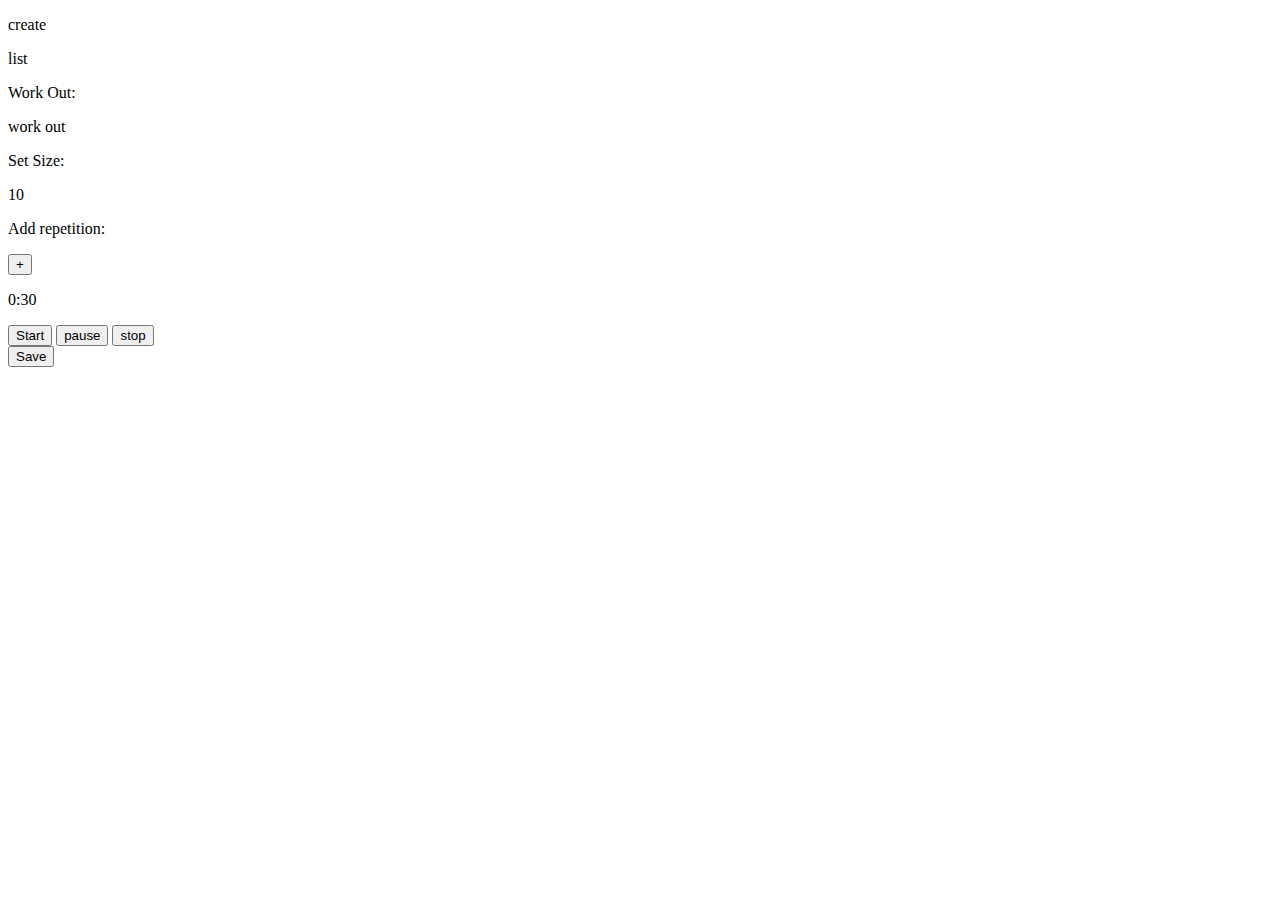
==== Track workout/index.html @ 80775db2 "Add files via upload" ====
<!DOCTYPE html>
<html lang="en">
<head>
    <meta charset="UTF-8">
    <meta name="viewport" content="width=device-width, initial-scale=1.0">
    <link rel="stylesheet" href="styles.css">
    <script defer src="index.js"></script>
    <title>track work out </title>
</head>
<body>
    <header>
        <nav>
            <p>create</p>
            <p>list</p>
        </nav>
    </header>
    <section>
        <div class="2colRow">
            <div class="workoutBlock">
                <div class="2colRow">
                    <p>Work Out:</p>
                    <div class="btnP">
                        <p id="wrkTvalue">work out</p>
                    </div>
                </div>
                <div class="2colRow">
                    <p>Set Size:</p>
                    <div class="btnP">
                        <p id="stsizValue">10</p>
                    </div>
                </div>
                <div class="2colRow">
                    <p>Add repetition:</p>
                    
                    <button id="addRep">+</button>
                    
                </div>

            </div>



            <div class="stopWatchBlock">
                <p>0:30</p>
                <button id="startBtn">Start</button>
                <button id="pauseBtn">pause</button>
                <button id="stopbbtn">stop</button>
            </div>


        </div>

        <button id="savebtn">Save</button>
    </section>
    
</body>
</html>
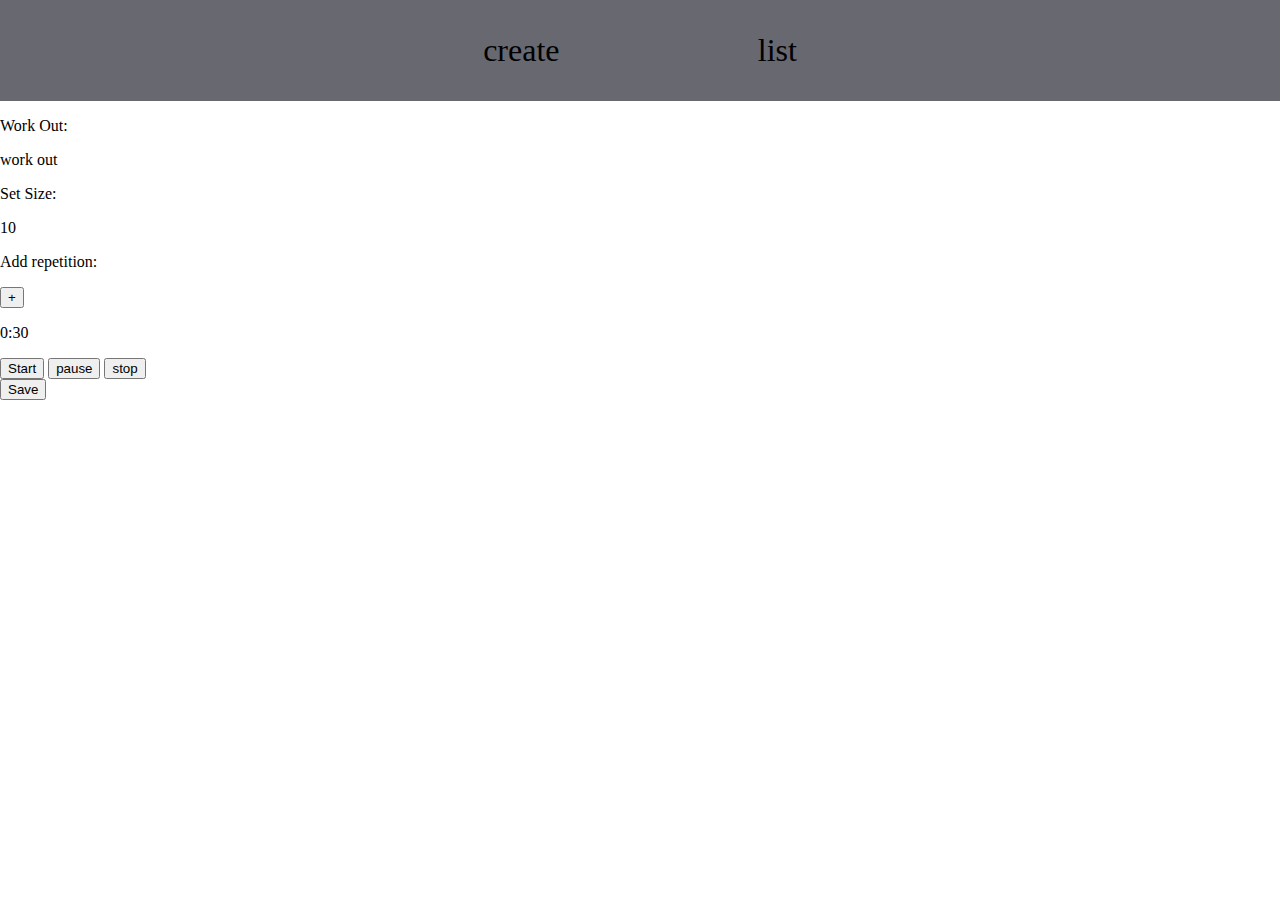
==== commit 2c6d87b3: "Update index.html" ====
--- a/Track workout/index.html
+++ b/Track workout/index.html
@@ -11,6 +11,7 @@
     <header>
         <nav>
             <p>create</p>
+            
             <p>list</p>
         </nav>
     </header>
@@ -54,4 +55,4 @@
     </section>
     
 </body>
-</html>+</html>
--- a/Track workout/styles.css
+++ b/Track workout/styles.css
@@ -0,0 +1,21 @@
+/* global styless */
+body{
+    margin: 0;
+}
+
+/* header */
+header {
+ display: flex;
+ background-color: rgb(104, 104, 113);
+ justify-content: space-around;
+ margin: 0;
+}
+nav{
+    display: flex;
+    justify-content: space-around;
+    width: 40%;
+}
+nav p{
+    font-size: 32px;
+}
+/* section */
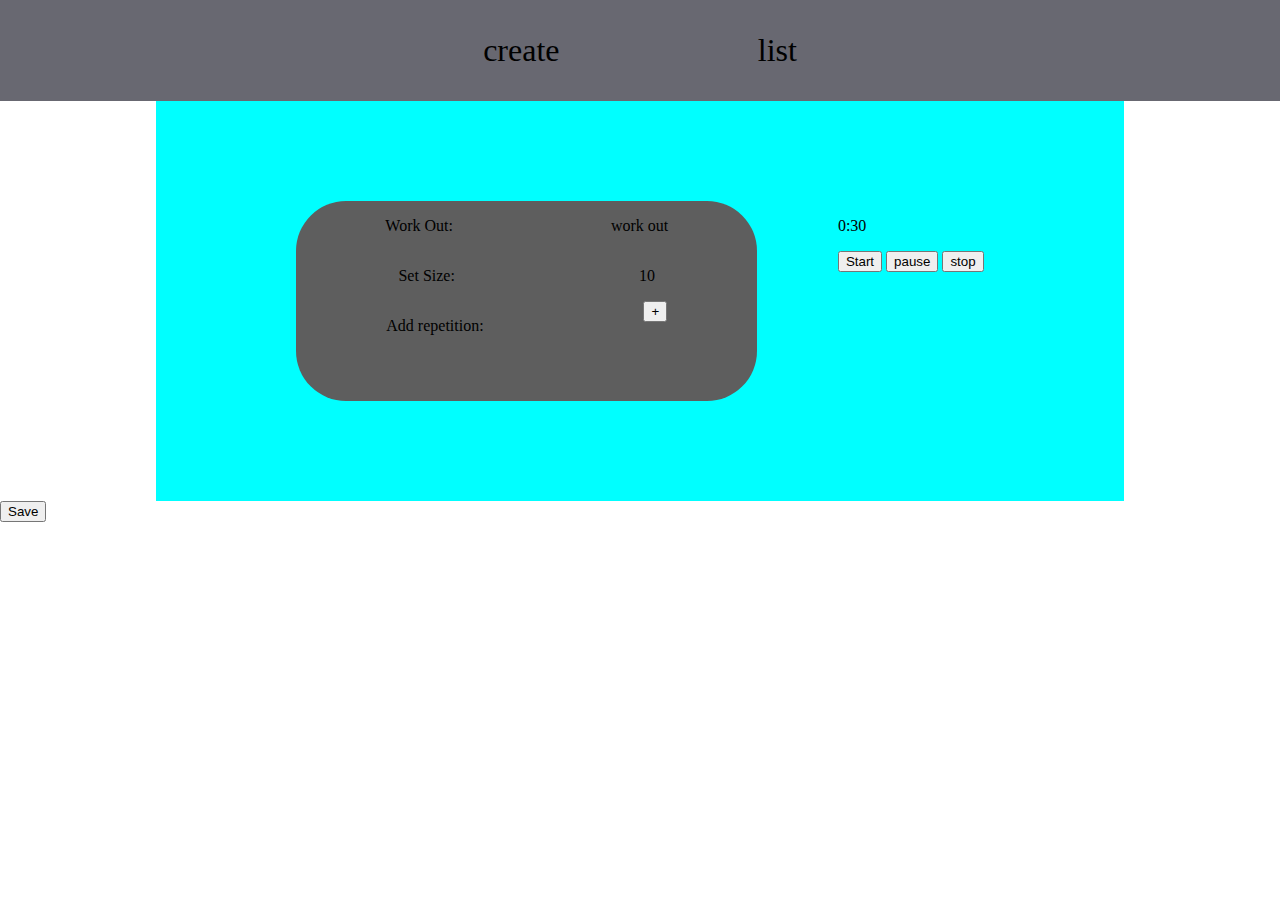
==== commit 9a63a769: "Update index.html" ====
--- a/Track workout/index.html
+++ b/Track workout/index.html
@@ -16,21 +16,21 @@
         </nav>
     </header>
     <section>
-        <div class="2colRow">
+        <div class="twoColRow firstRow">
             <div class="workoutBlock">
-                <div class="2colRow">
+                <div class="twoColRow ">
                     <p>Work Out:</p>
                     <div class="btnP">
                         <p id="wrkTvalue">work out</p>
                     </div>
                 </div>
-                <div class="2colRow">
+                <div class="twoColRow">
                     <p>Set Size:</p>
                     <div class="btnP">
                         <p id="stsizValue">10</p>
                     </div>
                 </div>
-                <div class="2colRow">
+                <div class="twoColRow">
                     <p>Add repetition:</p>
                     
                     <button id="addRep">+</button>
--- a/Track workout/styles.css
+++ b/Track workout/styles.css
@@ -8,7 +8,7 @@
  display: flex;
  background-color: rgb(104, 104, 113);
  justify-content: space-around;
- margin: 0;
+ margin-bottom: 50;
 }
 nav{
     display: flex;
@@ -19,3 +19,32 @@
     font-size: 32px;
 }
 /* section */
+
+
+.twoColRow{
+ display: flex;
+ justify-content: space-around;
+
+ padding: 0 10px;
+}
+
+#addRep{
+    height: 16%;
+}
+
+.firstRow{
+ background-color: aqua; 
+ padding: 100px;  
+ justify-content: space-around;
+ width: 60vw;
+ height: 70%;
+ margin-top: 20%;
+ margin: auto;
+}
+
+.workoutBlock{
+    background-color: rgb(94, 94, 94);
+    width: 60%;
+    height: 200px;
+    border-radius: 50px;
+}
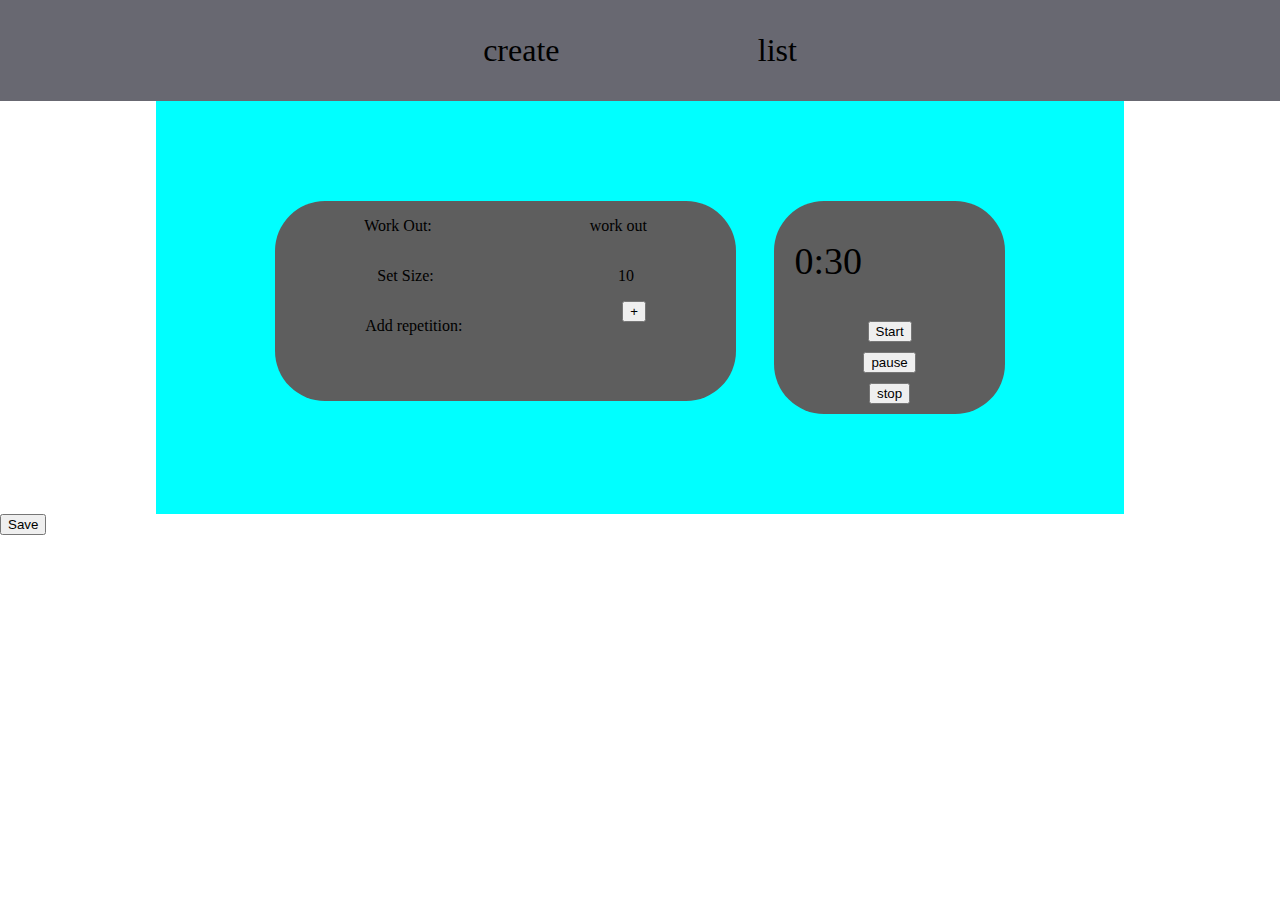
==== commit 17370cce: "Update index.html" ====
--- a/Track workout/index.html
+++ b/Track workout/index.html
@@ -16,12 +16,12 @@
         </nav>
     </header>
     <section>
-        <div class="twoColRow firstRow">
+        <div class="firstRow twoColRow ">
             <div class="workoutBlock">
                 <div class="twoColRow ">
                     <p>Work Out:</p>
-                    <div class="btnP">
-                        <p id="wrkTvalue">work out</p>
+                    <div class="btnP" id="btnP">
+                        <p id="wrkTtex">work out</p>
                     </div>
                 </div>
                 <div class="twoColRow">
@@ -42,7 +42,7 @@
 
 
             <div class="stopWatchBlock">
-                <p>0:30</p>
+                <p id="stopWtc">0:30</p>
                 <button id="startBtn">Start</button>
                 <button id="pauseBtn">pause</button>
                 <button id="stopbbtn">stop</button>
@@ -50,7 +50,9 @@
 
 
         </div>
-
+        <!-- <div class="btnDiv">
+            
+        </div> -->
         <button id="savebtn">Save</button>
     </section>
     
--- a/Track workout/styles.css
+++ b/Track workout/styles.css
@@ -43,8 +43,24 @@
 }
 
 .workoutBlock{
-    background-color: rgb(94, 94, 94);
+    background-color: #5e5e5e;
     width: 60%;
     height: 200px;
     border-radius: 50px;
 }
+/* second col */
+.stopWatchBlock{
+    background-color: #5e5e5e;
+    width: 30%;
+    border-radius: 50px;
+}
+
+.stopWatchBlock button{
+    display: block;
+    margin: 10px auto;
+    
+}
+.stopWatchBlock p{
+    margin-left: 20px;
+    font-size: 38px;
+}
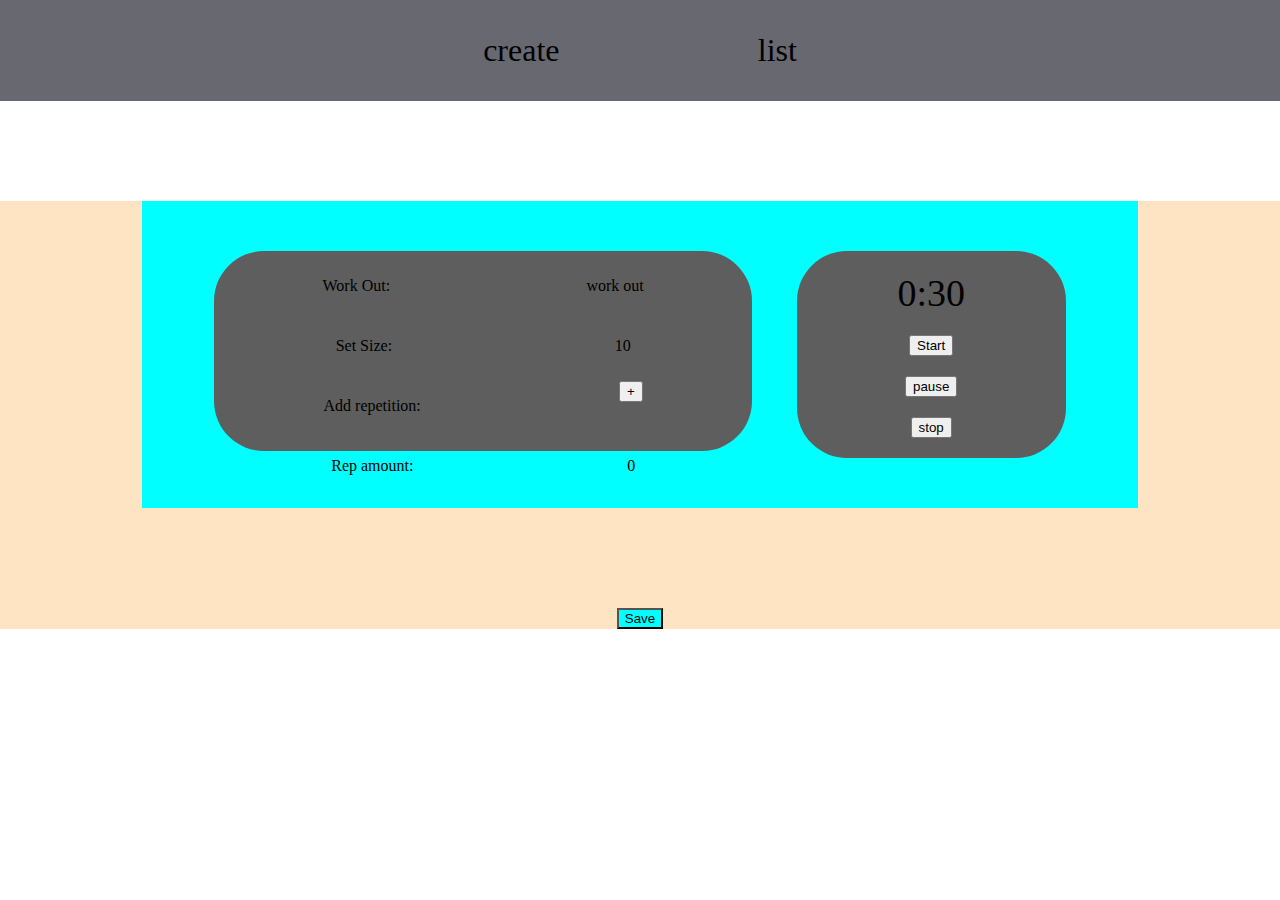
==== commit ae82259a: "Update index.html" ====
--- a/Track workout/index.html
+++ b/Track workout/index.html
@@ -26,7 +26,7 @@
                 </div>
                 <div class="twoColRow">
                     <p>Set Size:</p>
-                    <div class="btnP">
+                    <div id="stSizeContainer">
                         <p id="stsizValue">10</p>
                     </div>
                 </div>
@@ -34,6 +34,12 @@
                     <p>Add repetition:</p>
                     
                     <button id="addRep">+</button>
+                    
+                </div>
+                <div class="twoColRow">
+                    <p>Rep amount:</p>
+                    
+                    <p id="repAmount">0</p>
                     
                 </div>
 
--- a/Track workout/styles.css
+++ b/Track workout/styles.css
@@ -24,7 +24,7 @@
 .twoColRow{
  display: flex;
  justify-content: space-around;
-
+ margin-top: 10px;
  padding: 0 10px;
 }
 
@@ -34,12 +34,11 @@
 
 .firstRow{
  background-color: aqua; 
- padding: 100px;  
+ padding: 50px;  
  justify-content: space-around;
- width: 60vw;
+ width: 70vw;
  height: 70%;
- margin-top: 20%;
- margin: auto;
+ margin: 100px auto;
 }
 
 .workoutBlock{
@@ -47,6 +46,7 @@
     width: 60%;
     height: 200px;
     border-radius: 50px;
+    
 }
 /* second col */
 .stopWatchBlock{
@@ -57,10 +57,26 @@
 
 .stopWatchBlock button{
     display: block;
-    margin: 10px auto;
+    margin: 10px auto 20px auto;
+
     
 }
 .stopWatchBlock p{
-    margin-left: 20px;
     font-size: 38px;
+    text-align: center;
+    margin: 20px;
 }
+section{
+    align-items: center;
+    background-color: bisque;
+}
+#savebtn{
+    display: block;
+    background-color: aqua;
+    margin: 0 auto;
+}
+/* --------------- */
+
+.inputFiled{
+    margin-top: 14px;
+}
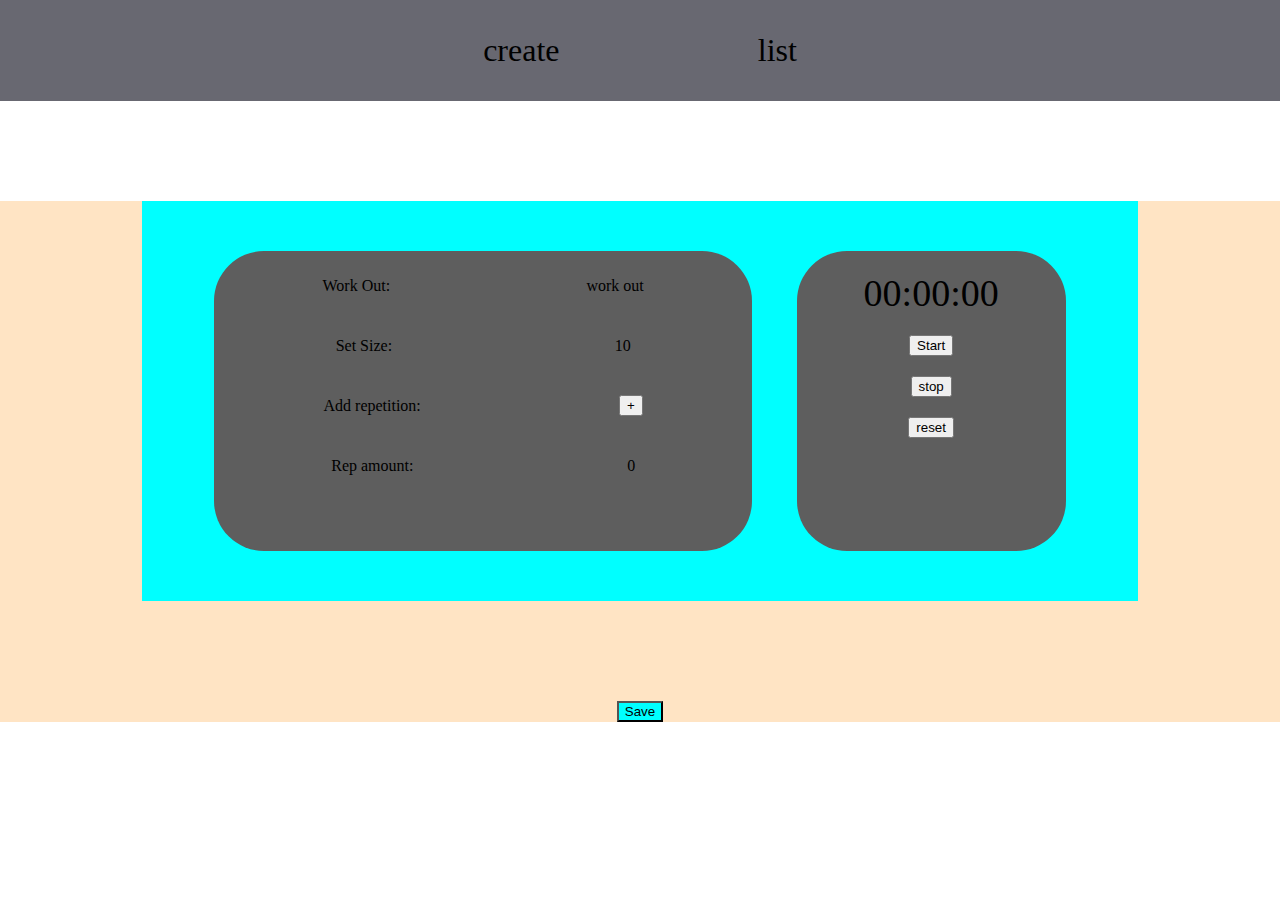
==== commit f4efa170: "Update index.html" ====
--- a/Track workout/index.html
+++ b/Track workout/index.html
@@ -48,17 +48,14 @@
 
 
             <div class="stopWatchBlock">
-                <p id="stopWtc">0:30</p>
-                <button id="startBtn">Start</button>
-                <button id="pauseBtn">pause</button>
-                <button id="stopbbtn">stop</button>
+                <p id="stopWtc">00:00:00</p>
+                <button  id="startBtn" onclick="startWatch()">Start</button>
+                <button id="stopBtn" onclick="watchStop()">stop</button>
+                <button id="resetBtn" onclick="watchReset()">reset</button>
             </div>
 
 
         </div>
-        <!-- <div class="btnDiv">
-            
-        </div> -->
         <button id="savebtn">Save</button>
     </section>
     
--- a/Track workout/styles.css
+++ b/Track workout/styles.css
@@ -29,6 +29,7 @@
 }
 
 #addRep{
+    margin-top: 14px;
     height: 16%;
 }
 
@@ -44,7 +45,7 @@
 .workoutBlock{
     background-color: #5e5e5e;
     width: 60%;
-    height: 200px;
+    height: 300px;
     border-radius: 50px;
     
 }
